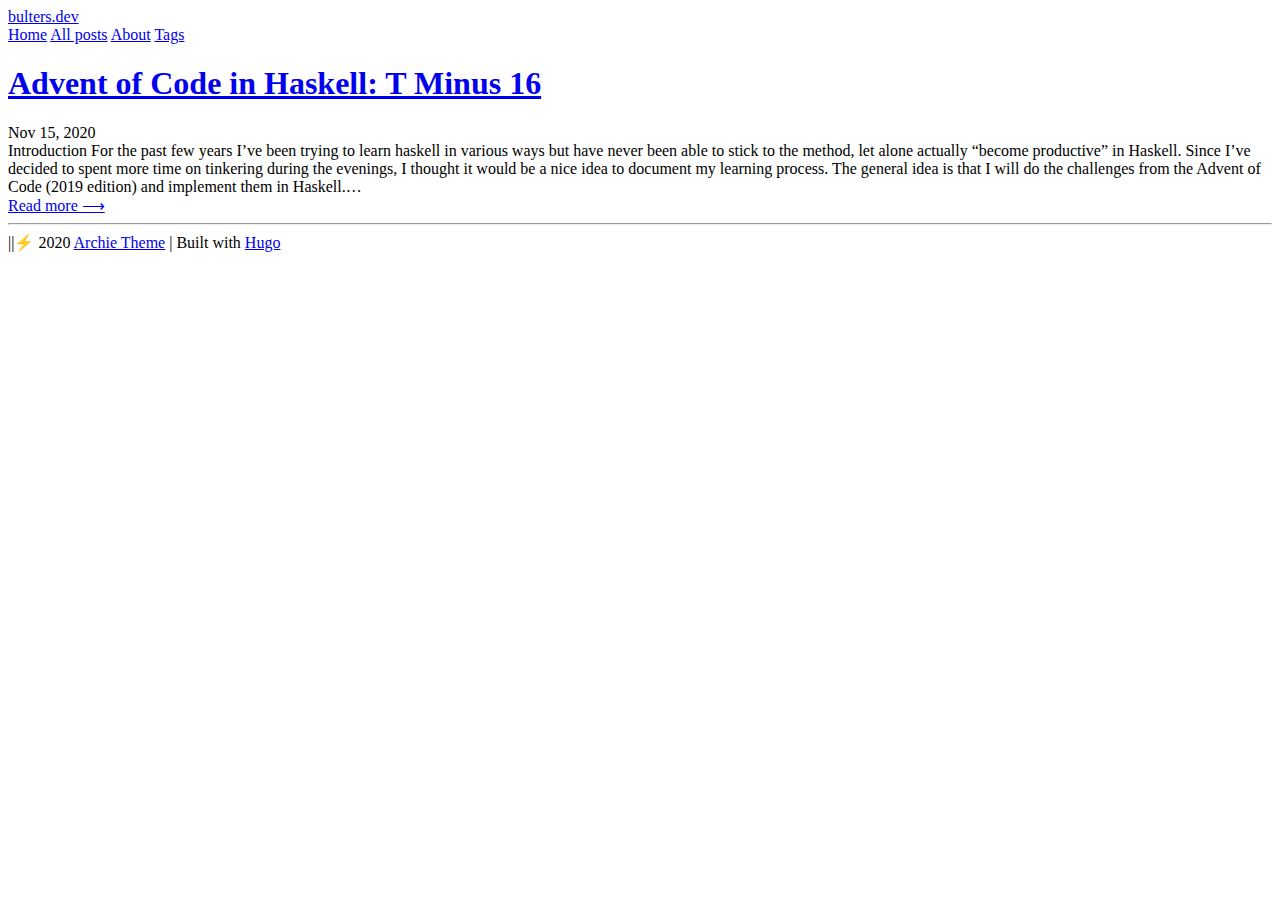
==== index.html @ 641f3c18 "Initial" ====
<!DOCTYPE html>
<html>
	<head>
	<meta name="generator" content="Hugo 0.78.2" />
	<meta charset="utf-8" />
	<meta http-equiv="X-UA-Compatible" content="IE=edge"><title>bulters.dev | Home </title><meta name="viewport" content="width=device-width, initial-scale=1">

	<meta property="og:description" content="" />
	<meta name="twitter:description" content="" />
	<meta name="description" content="" />
	<meta name="description" content="" />

	<meta property="og:title" content="bulters.dev | bulters.dev" />
	<meta name="twitter:title" content="bulters.dev | bulters.dev" />

	<meta property="og:image" content=""/>
	<meta itemprop="name" content="bulters.dev | bulters.dev" />
	<meta name="application-name" content="bulters.dev | bulters.dev" />
	<meta property="og:site_name" content="" />
	<link rel="alternate" type="application/rss+xml" href="https://bulters.dev/index.xml" title="bulters.dev" />
	<meta property="og:title" content="bulters.dev" />
<meta property="og:description" content="" />
<meta property="og:type" content="website" />
<meta property="og:url" content="https://bulters.dev/" />
<meta property="og:updated_time" content="2020-11-15T00:04:41+01:00" />
<meta name="twitter:card" content="summary"/>
<meta name="twitter:title" content="bulters.dev"/>
<meta name="twitter:description" content=""/>
<script src="https://bulters.dev/js/feather.min.js"></script>
	
	<link href="https://bulters.dev/css/fonts.css" rel="stylesheet">
	
	<link rel="stylesheet" type="text/css" media="screen" href="https://bulters.dev/css/main.css" />
	
</head>

	<body>
		<div class="content">
			<header>
	<div class="main">
		<a href="https://bulters.dev/">bulters.dev</a>
	</div>
	<nav>
		
		<a href="/">Home</a>
		
		<a href="/posts">All posts</a>
		
		<a href="/about">About</a>
		
		<a href="/tags">Tags</a>
		
	</nav>
</header>

			
			<main class="list">
				<div class="site-description"></div>
				
				
				
				<section class="list-item">
					<h1 class="title"><a href="/posts/t-minus-16/">Advent of Code in Haskell: T Minus 16</a></h1>
					<time>Nov 15, 2020</time>
					<br><div class="description">
						
						Introduction For the past few years I&rsquo;ve been trying to learn haskell in various ways but have never been able to stick to the method, let alone actually &ldquo;become productive&rdquo; in Haskell.
Since I&rsquo;ve decided to spent more time on tinkering during the evenings, I thought it would be a nice idea to document my learning process.
The general idea is that I will do the challenges from the Advent of Code (2019 edition) and implement them in Haskell.&hellip;
						
					</div>
					<a href="/posts/t-minus-16/">Read more ⟶</a>
				</section>
				
				


			</main>
			<footer>
<hr><a class="soc" href="https://github.com/bulters" title="GitHub"><i data-feather="github"></i></a>|<a class="soc" href="https://twitter.com/bulters/" title="Twitter"><i data-feather="twitter"></i></a>|⚡️
	2020  <a href="https://github.com/athul/archie">Archie Theme</a> | Built with <a href="https://gohugo.io">Hugo</a>
</footer>


<script>
      feather.replace()
</script>
		</div>
		
	</body>
</html>
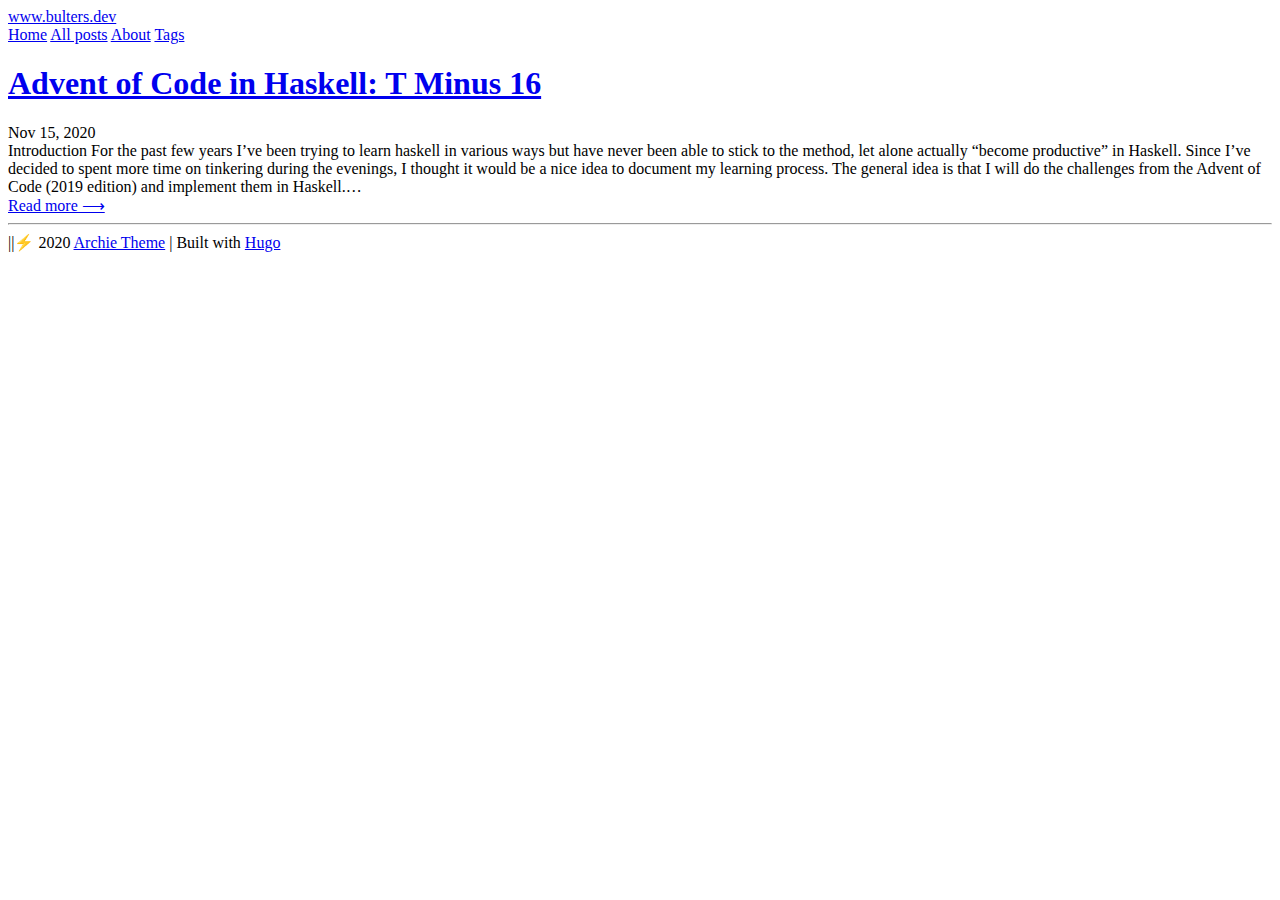
==== commit 91898d92: "Update base domain" ====
--- a/index.html
+++ b/index.html
@@ -3,28 +3,28 @@
 	<head>
 	<meta name="generator" content="Hugo 0.78.2" />
 	<meta charset="utf-8" />
-	<meta http-equiv="X-UA-Compatible" content="IE=edge"><title>bulters.dev | Home </title><meta name="viewport" content="width=device-width, initial-scale=1">
+	<meta http-equiv="X-UA-Compatible" content="IE=edge"><title>www.bulters.dev | Home </title><meta name="viewport" content="width=device-width, initial-scale=1">
 
 	<meta property="og:description" content="" />
 	<meta name="twitter:description" content="" />
 	<meta name="description" content="" />
 	<meta name="description" content="" />
 
-	<meta property="og:title" content="bulters.dev | bulters.dev" />
-	<meta name="twitter:title" content="bulters.dev | bulters.dev" />
+	<meta property="og:title" content="www.bulters.dev | www.bulters.dev" />
+	<meta name="twitter:title" content="www.bulters.dev | www.bulters.dev" />
 
 	<meta property="og:image" content=""/>
-	<meta itemprop="name" content="bulters.dev | bulters.dev" />
-	<meta name="application-name" content="bulters.dev | bulters.dev" />
+	<meta itemprop="name" content="www.bulters.dev | www.bulters.dev" />
+	<meta name="application-name" content="www.bulters.dev | www.bulters.dev" />
 	<meta property="og:site_name" content="" />
-	<link rel="alternate" type="application/rss+xml" href="https://bulters.dev/index.xml" title="bulters.dev" />
-	<meta property="og:title" content="bulters.dev" />
+	<link rel="alternate" type="application/rss+xml" href="https://bulters.dev/index.xml" title="www.bulters.dev" />
+	<meta property="og:title" content="www.bulters.dev" />
 <meta property="og:description" content="" />
 <meta property="og:type" content="website" />
 <meta property="og:url" content="https://bulters.dev/" />
 <meta property="og:updated_time" content="2020-11-15T00:04:41+01:00" />
 <meta name="twitter:card" content="summary"/>
-<meta name="twitter:title" content="bulters.dev"/>
+<meta name="twitter:title" content="www.bulters.dev"/>
 <meta name="twitter:description" content=""/>
 <script src="https://bulters.dev/js/feather.min.js"></script>
 	
@@ -38,7 +38,7 @@
 		<div class="content">
 			<header>
 	<div class="main">
-		<a href="https://bulters.dev/">bulters.dev</a>
+		<a href="https://bulters.dev/">www.bulters.dev</a>
 	</div>
 	<nav>
 		
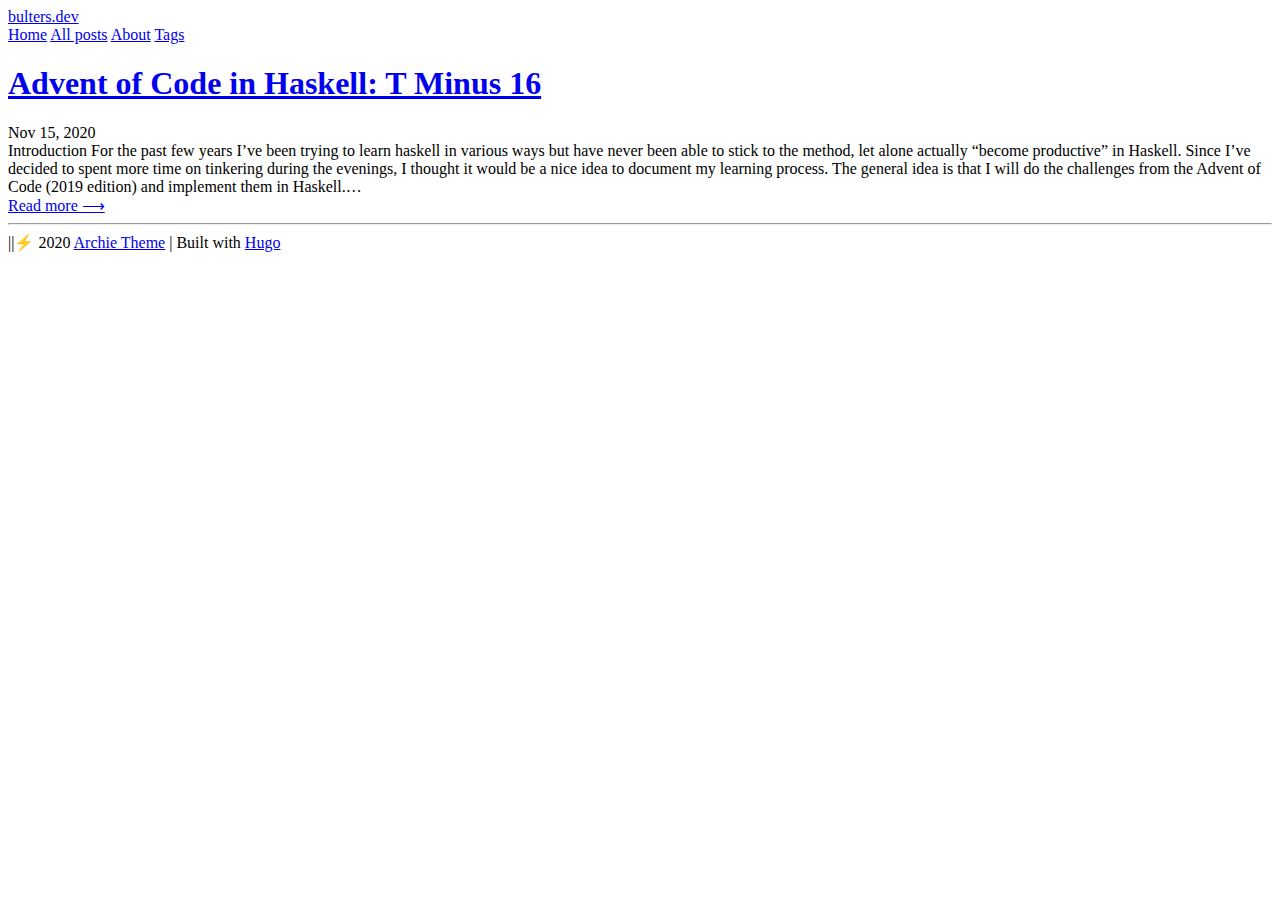
==== commit 4d141143: "Update base domain" ====
--- a/index.html
+++ b/index.html
@@ -3,34 +3,34 @@
 	<head>
 	<meta name="generator" content="Hugo 0.78.2" />
 	<meta charset="utf-8" />
-	<meta http-equiv="X-UA-Compatible" content="IE=edge"><title>www.bulters.dev | Home </title><meta name="viewport" content="width=device-width, initial-scale=1">
+	<meta http-equiv="X-UA-Compatible" content="IE=edge"><title>bulters.dev | Home </title><meta name="viewport" content="width=device-width, initial-scale=1">
 
 	<meta property="og:description" content="" />
 	<meta name="twitter:description" content="" />
 	<meta name="description" content="" />
 	<meta name="description" content="" />
 
-	<meta property="og:title" content="www.bulters.dev | www.bulters.dev" />
-	<meta name="twitter:title" content="www.bulters.dev | www.bulters.dev" />
+	<meta property="og:title" content="bulters.dev | bulters.dev" />
+	<meta name="twitter:title" content="bulters.dev | bulters.dev" />
 
 	<meta property="og:image" content=""/>
-	<meta itemprop="name" content="www.bulters.dev | www.bulters.dev" />
-	<meta name="application-name" content="www.bulters.dev | www.bulters.dev" />
+	<meta itemprop="name" content="bulters.dev | bulters.dev" />
+	<meta name="application-name" content="bulters.dev | bulters.dev" />
 	<meta property="og:site_name" content="" />
-	<link rel="alternate" type="application/rss+xml" href="https://bulters.dev/index.xml" title="www.bulters.dev" />
-	<meta property="og:title" content="www.bulters.dev" />
+	<link rel="alternate" type="application/rss+xml" href="https://www.bulters.dev/index.xml" title="bulters.dev" />
+	<meta property="og:title" content="bulters.dev" />
 <meta property="og:description" content="" />
 <meta property="og:type" content="website" />
-<meta property="og:url" content="https://bulters.dev/" />
+<meta property="og:url" content="https://www.bulters.dev/" />
 <meta property="og:updated_time" content="2020-11-15T00:04:41+01:00" />
 <meta name="twitter:card" content="summary"/>
-<meta name="twitter:title" content="www.bulters.dev"/>
+<meta name="twitter:title" content="bulters.dev"/>
 <meta name="twitter:description" content=""/>
-<script src="https://bulters.dev/js/feather.min.js"></script>
+<script src="https://www.bulters.dev/js/feather.min.js"></script>
 	
-	<link href="https://bulters.dev/css/fonts.css" rel="stylesheet">
+	<link href="https://www.bulters.dev/css/fonts.css" rel="stylesheet">
 	
-	<link rel="stylesheet" type="text/css" media="screen" href="https://bulters.dev/css/main.css" />
+	<link rel="stylesheet" type="text/css" media="screen" href="https://www.bulters.dev/css/main.css" />
 	
 </head>
 
@@ -38,7 +38,7 @@
 		<div class="content">
 			<header>
 	<div class="main">
-		<a href="https://bulters.dev/">www.bulters.dev</a>
+		<a href="https://www.bulters.dev/">bulters.dev</a>
 	</div>
 	<nav>
 		
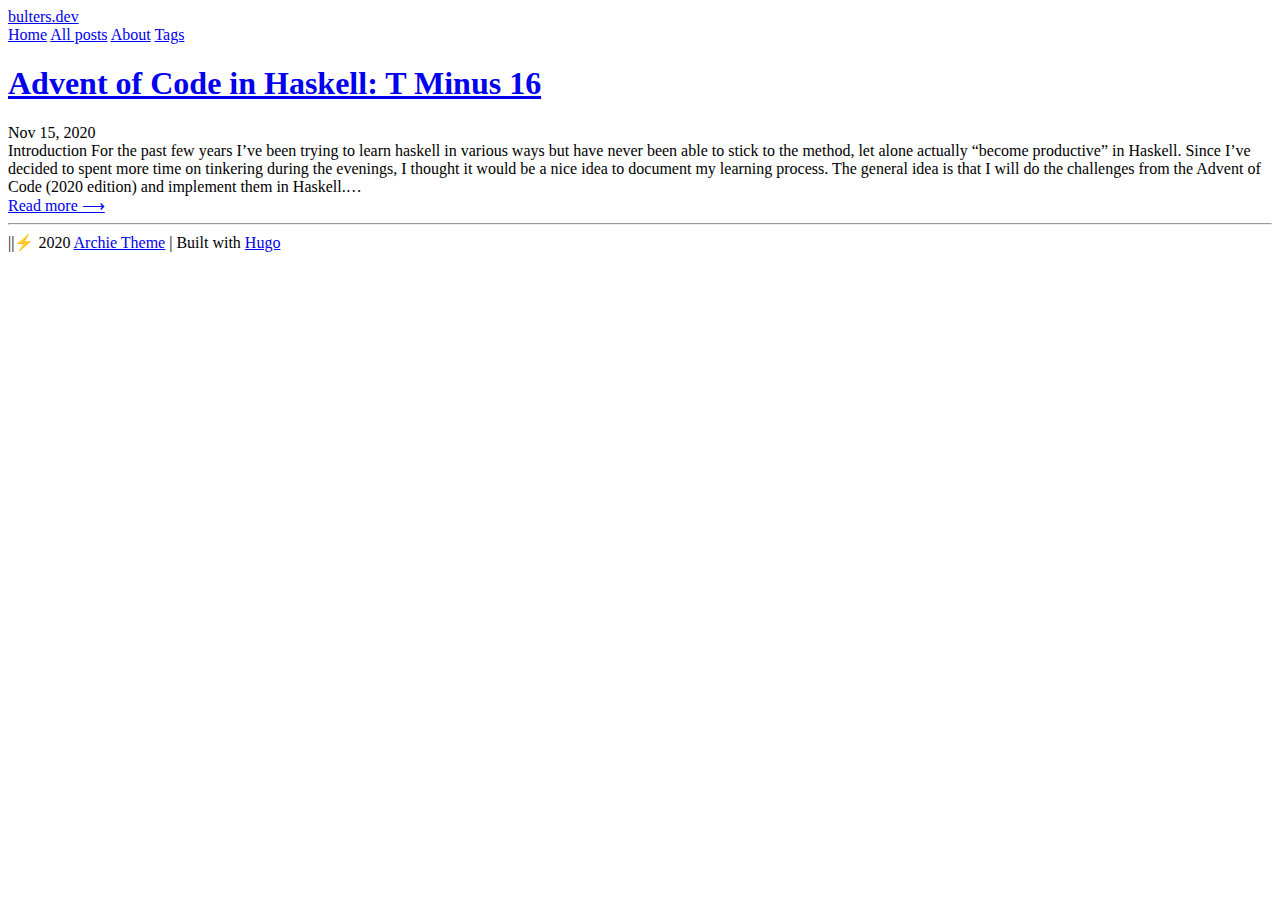
==== commit f650e39f: "Small fixes" ====
--- a/index.html
+++ b/index.html
@@ -66,7 +66,7 @@
 						
 						Introduction For the past few years I&rsquo;ve been trying to learn haskell in various ways but have never been able to stick to the method, let alone actually &ldquo;become productive&rdquo; in Haskell.
 Since I&rsquo;ve decided to spent more time on tinkering during the evenings, I thought it would be a nice idea to document my learning process.
-The general idea is that I will do the challenges from the Advent of Code (2019 edition) and implement them in Haskell.&hellip;
+The general idea is that I will do the challenges from the Advent of Code (2020 edition) and implement them in Haskell.&hellip;
 						
 					</div>
 					<a href="/posts/t-minus-16/">Read more ⟶</a>
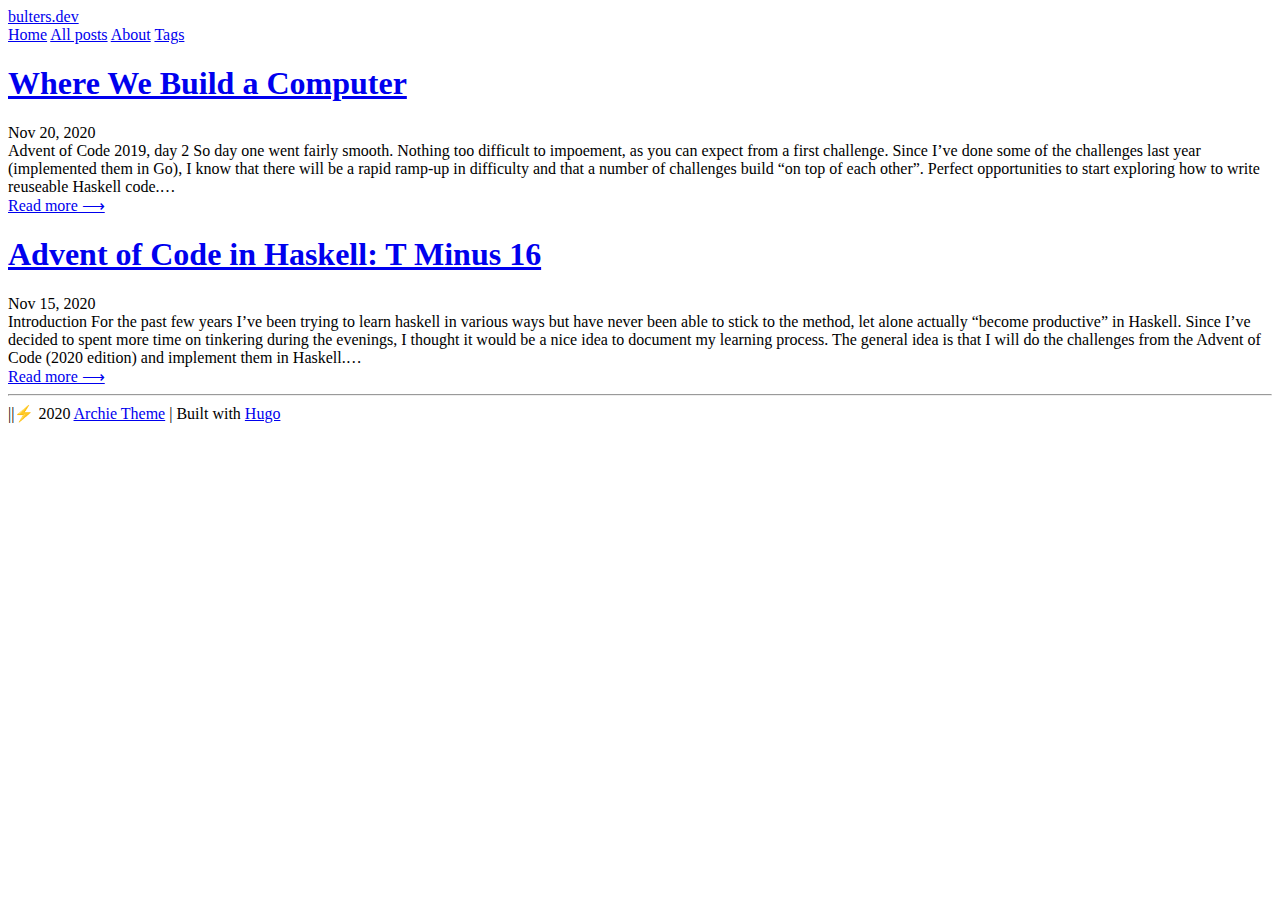
==== commit c1937be7: "Update day 2" ====
--- a/index.html
+++ b/index.html
@@ -22,7 +22,7 @@
 <meta property="og:description" content="" />
 <meta property="og:type" content="website" />
 <meta property="og:url" content="https://www.bulters.dev/" />
-<meta property="og:updated_time" content="2020-11-15T00:04:41+01:00" />
+<meta property="og:updated_time" content="2020-11-20T21:20:48+01:00" />
 <meta name="twitter:card" content="summary"/>
 <meta name="twitter:title" content="bulters.dev"/>
 <meta name="twitter:description" content=""/>
@@ -60,6 +60,17 @@
 				
 				
 				<section class="list-item">
+					<h1 class="title"><a href="/posts/where-we-build-a-computer/">Where We Build a Computer</a></h1>
+					<time>Nov 20, 2020</time>
+					<br><div class="description">
+						
+						Advent of Code 2019, day 2 So day one went fairly smooth. Nothing too difficult to impoement, as you can expect from a first challenge. Since I&rsquo;ve done some of the challenges last year (implemented them in Go), I know that there will be a rapid ramp-up in difficulty and that a number of challenges build &ldquo;on top of each other&rdquo;. Perfect opportunities to start exploring how to write reuseable Haskell code.&hellip;
+						
+					</div>
+					<a href="/posts/where-we-build-a-computer/">Read more ⟶</a>
+				</section>
+				
+				<section class="list-item">
 					<h1 class="title"><a href="/posts/t-minus-16/">Advent of Code in Haskell: T Minus 16</a></h1>
 					<time>Nov 15, 2020</time>
 					<br><div class="description">
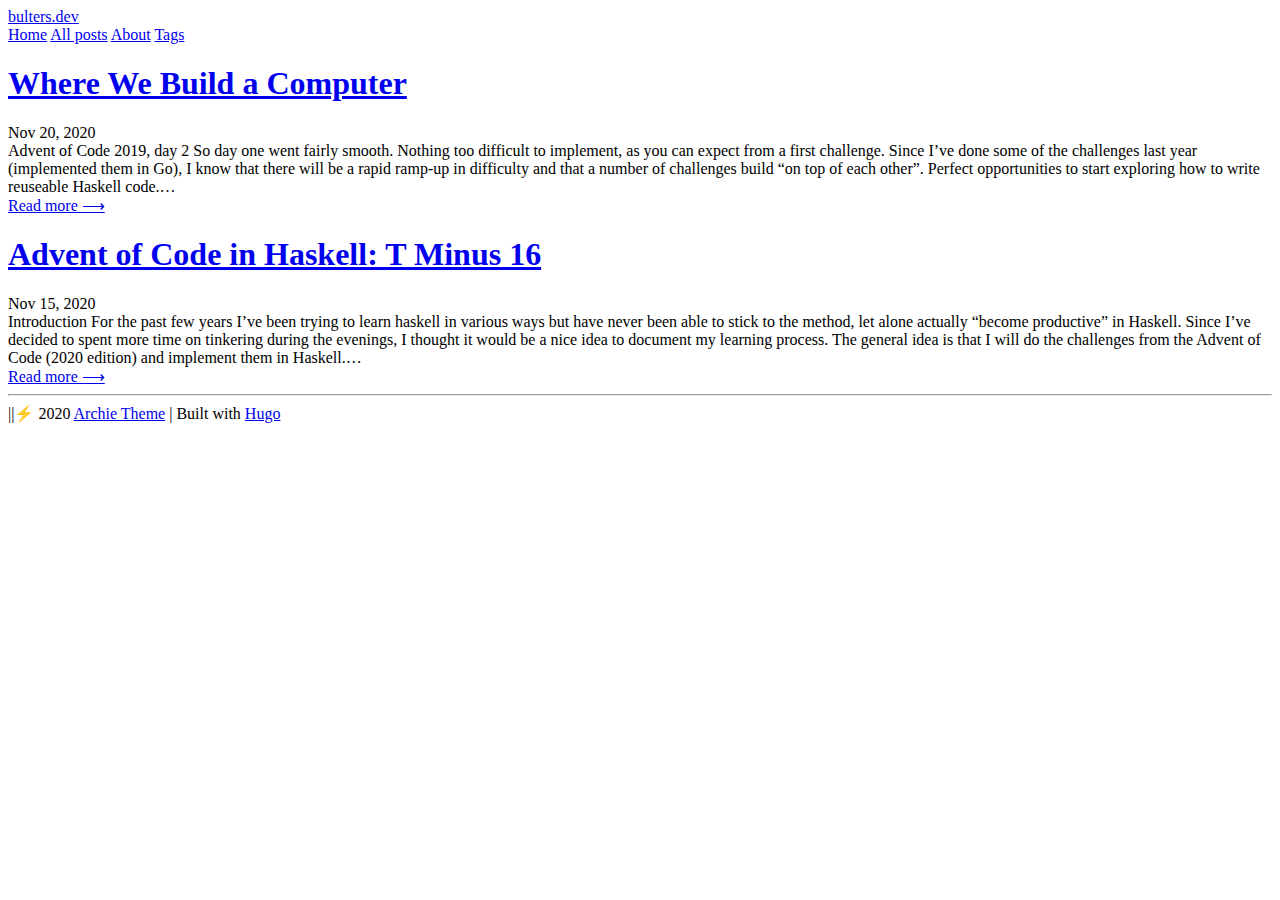
==== commit 4e856629: "Fix typo" ====
--- a/index.html
+++ b/index.html
@@ -64,7 +64,7 @@
 					<time>Nov 20, 2020</time>
 					<br><div class="description">
 						
-						Advent of Code 2019, day 2 So day one went fairly smooth. Nothing too difficult to impoement, as you can expect from a first challenge. Since I&rsquo;ve done some of the challenges last year (implemented them in Go), I know that there will be a rapid ramp-up in difficulty and that a number of challenges build &ldquo;on top of each other&rdquo;. Perfect opportunities to start exploring how to write reuseable Haskell code.&hellip;
+						Advent of Code 2019, day 2 So day one went fairly smooth. Nothing too difficult to implement, as you can expect from a first challenge. Since I&rsquo;ve done some of the challenges last year (implemented them in Go), I know that there will be a rapid ramp-up in difficulty and that a number of challenges build &ldquo;on top of each other&rdquo;. Perfect opportunities to start exploring how to write reuseable Haskell code.&hellip;
 						
 					</div>
 					<a href="/posts/where-we-build-a-computer/">Read more ⟶</a>
